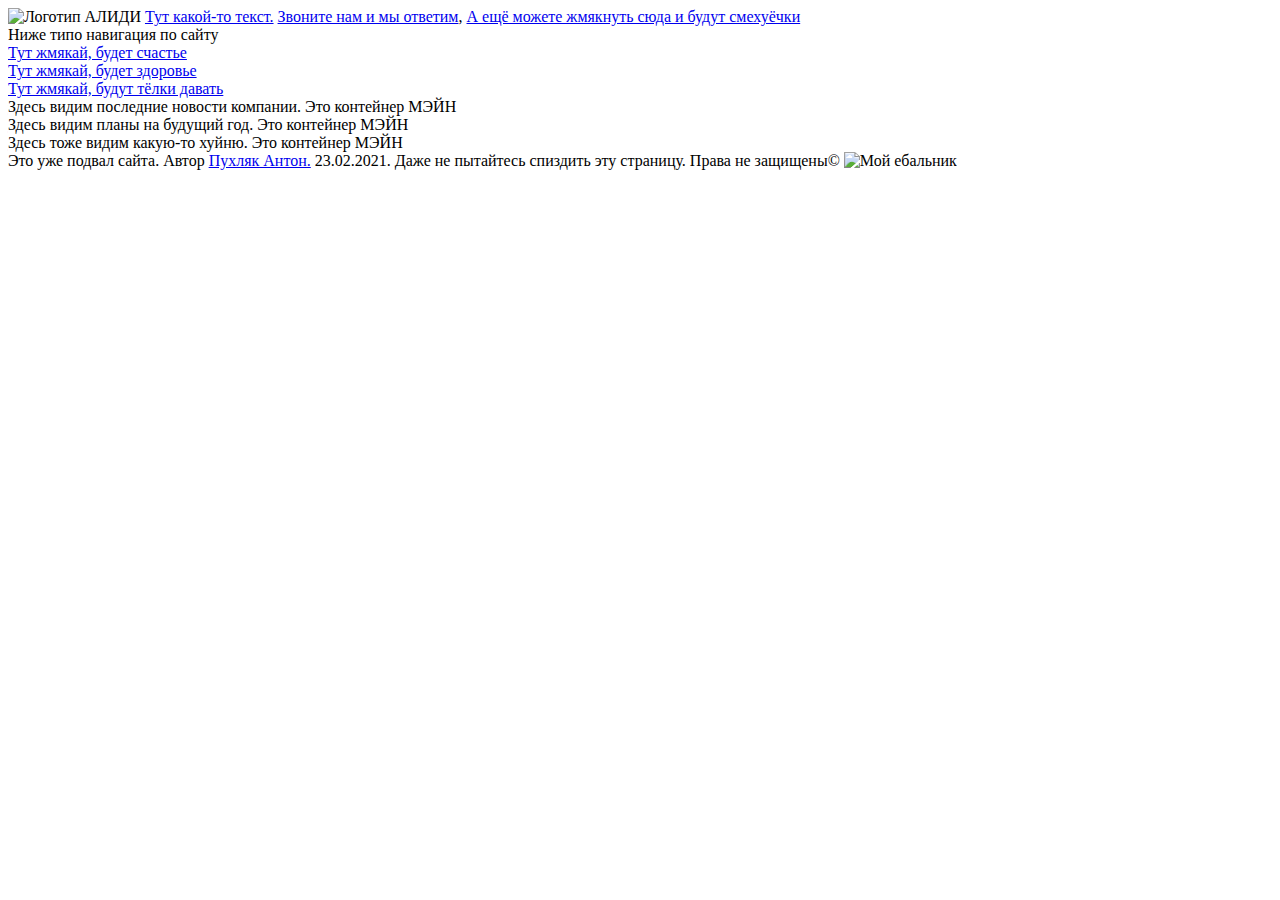
==== index2.html @ 8de06a61 "commit" ====
<!DOCTYPE html>
<html lang="en">
<head>
    <meta charset="UTF-8">
    <meta http-equiv="X-UA-Compatible" content="IE=edge">
    <meta name="viewport" content="width=device-width, initial-scale=1.0">
    <title>Страница-резюме</title>
    <link rel="icon" type="image/x-icon" href="C:\Users\puhlyk.av\Desktop\Новая папка\favicon.ico">
    <style></style>
</head>
<body>
    <header>
        <div class="header-bg">
            <img src="https://www.alidi.ru/bitrix/templates/alidi/img/logo.png" alt="Логотип АЛИДИ"
            width="256" height="80">
          <a href="file:///C:/Users/puhlyk.av/Desktop/%D0%9D%D0%BE%D0%B2%D0%B0%D1%8F%20%D0%BF%D0%B0%D0%BF%D0%BA%D0%B0/index.html" target="blanc">Тут какой-то текст.</a> 
          <a href="https://city-call.ru/" target="blanc"> Звоните нам и мы ответим</a>, 
          <a href="https://banana.by/" target="blanc"> А ещё можете жмякнуть сюда и будут смехуёчки</a>
        </div>
    </header>
    <nav>
        <div>Ниже типо навигация по сайту
        </div>
        <div><a href="https://www.tut.by/" target="blanc">Тут жмякай, будет счастье</a>
        </div>
        <div><a href="https://people.onliner.by/" target="blanc">Тут жмякай, будет здоровье</a>
        </div>
        <div><a href="https://www.rmes.ru/" target="blanc">Тут жмякай, будут тёлки давать</a>
        </div>
    </nav>
    <main>
        <div>Здесь видим последние новости компании. Это контейнер МЭЙН</div>
        <div>Здесь видим планы на будущий год. Это контейнер МЭЙН</div>
        <div>Здесь тоже видим какую-то хуйню. Это контейнер МЭЙН</div>
    </main>
    <footer>
        <div class="footer-bg">Это уже подвал сайта. Автор 
            <a href="https://vk.com/pukhliak" target="blanc">Пухляк Антон.</a>
             23.02.2021. Даже не пытайтесь спиздить эту страницу. Права не защищены&copy
             <img src="./Image20210223162551.jpg" alt="Мой ебальник" width="300" height="100">
        </div>
    </footer>
</body>
</html>
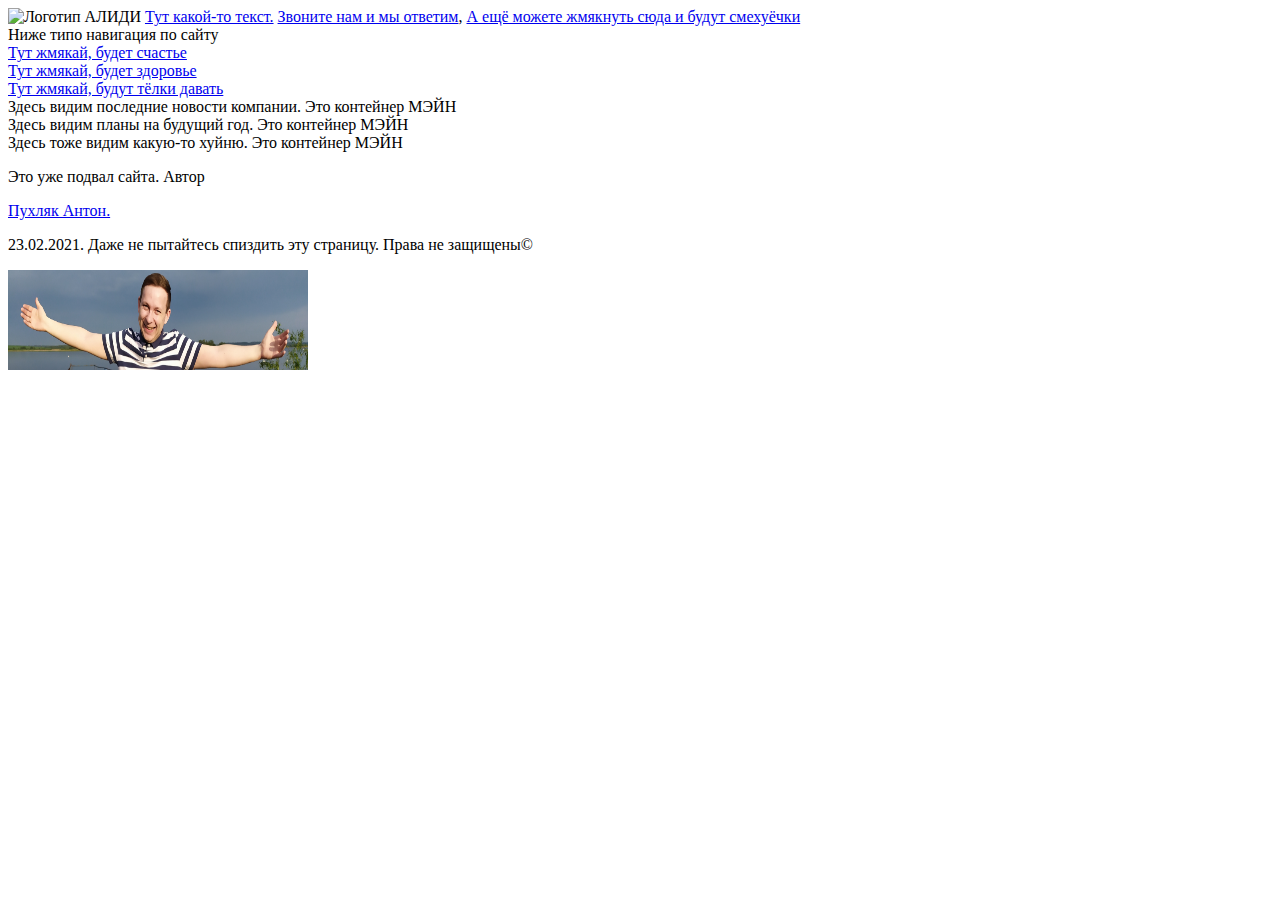
==== commit 54e601af: "commit" ====
--- a/index2.html
+++ b/index2.html
@@ -1,19 +1,18 @@
 <!DOCTYPE html>
-<html lang="en">
+<html lang="ru">
 <head>
     <meta charset="UTF-8">
     <meta http-equiv="X-UA-Compatible" content="IE=edge">
     <meta name="viewport" content="width=device-width, initial-scale=1.0">
+    <link rel="icon" type="image/x-icon" href="./images/favicon.ico">
     <title>Страница-резюме</title>
-    <link rel="icon" type="image/x-icon" href="C:\Users\puhlyk.av\Desktop\Новая папка\favicon.ico">
-    <style></style>
 </head>
 <body>
     <header>
         <div class="header-bg">
             <img src="https://www.alidi.ru/bitrix/templates/alidi/img/logo.png" alt="Логотип АЛИДИ"
             width="256" height="80">
-          <a href="file:///C:/Users/puhlyk.av/Desktop/%D0%9D%D0%BE%D0%B2%D0%B0%D1%8F%20%D0%BF%D0%B0%D0%BF%D0%BA%D0%B0/index.html" target="blanc">Тут какой-то текст.</a> 
+          <a href="./index.html" target="blanc">Тут какой-то текст.</a> 
           <a href="https://city-call.ru/" target="blanc"> Звоните нам и мы ответим</a>, 
           <a href="https://banana.by/" target="blanc"> А ещё можете жмякнуть сюда и будут смехуёчки</a>
         </div>
@@ -29,15 +28,18 @@
         </div>
     </nav>
     <main>
-        <div>Здесь видим последние новости компании. Это контейнер МЭЙН</div>
-        <div>Здесь видим планы на будущий год. Это контейнер МЭЙН</div>
-        <div>Здесь тоже видим какую-то хуйню. Это контейнер МЭЙН</div>
+        <section>
+            <div>Здесь видим последние новости компании. Это контейнер МЭЙН</div>
+            <div>Здесь видим планы на будущий год. Это контейнер МЭЙН</div>
+            <div>Здесь тоже видим какую-то хуйню. Это контейнер МЭЙН</div>
+        </section>
     </main>
     <footer>
-        <div class="footer-bg">Это уже подвал сайта. Автор 
+        <div class="footer-bg">
+            <p>Это уже подвал сайта. Автор </p>
             <a href="https://vk.com/pukhliak" target="blanc">Пухляк Антон.</a>
-             23.02.2021. Даже не пытайтесь спиздить эту страницу. Права не защищены&copy
-             <img src="./Image20210223162551.jpg" alt="Мой ебальник" width="300" height="100">
+             <p>23.02.2021. Даже не пытайтесь спиздить эту страницу. Права не защищены&copy</p>
+             <img src="./images/Image20210223162551.jpg" alt="Мой ебальник" width="300" height="100">
         </div>
     </footer>
 </body>
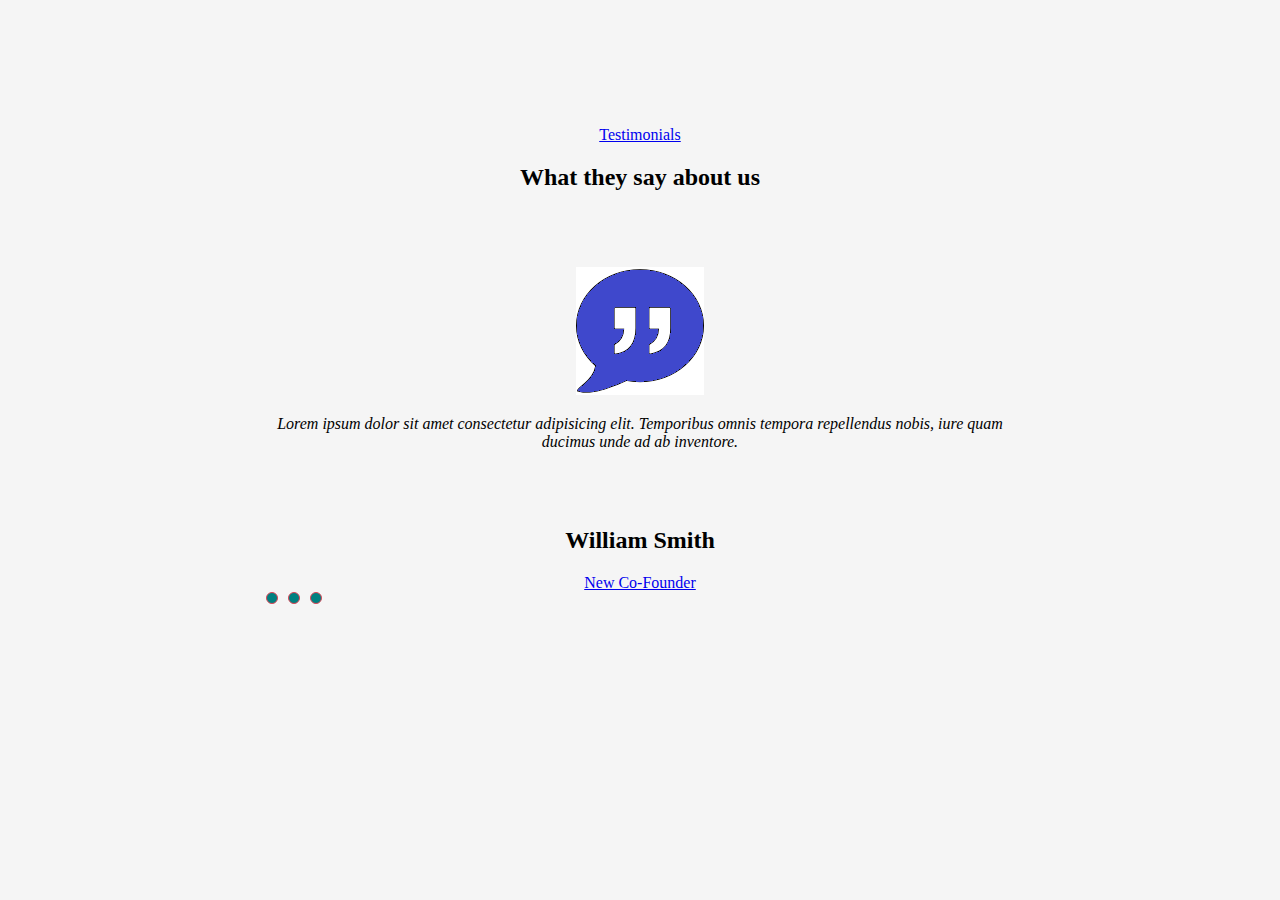
==== commit f97a4dc9: "please check, it dont work..." ====
--- a/index2.html
+++ b/index2.html
@@ -5,42 +5,38 @@
     <meta http-equiv="X-UA-Compatible" content="IE=edge">
     <meta name="viewport" content="width=device-width, initial-scale=1.0">
     <link rel="icon" type="image/x-icon" href="./images/favicon.ico">
+    <link rel="stylesheet" href="./css/style.css"/>
     <title>Страница-резюме</title>
 </head>
 <body>
-    <header>
-        <div class="header-bg">
-            <img src="https://www.alidi.ru/bitrix/templates/alidi/img/logo.png" alt="Логотип АЛИДИ"
-            width="256" height="80">
-          <a href="./index.html" target="blanc">Тут какой-то текст.</a> 
-          <a href="https://city-call.ru/" target="blanc"> Звоните нам и мы ответим</a>, 
-          <a href="https://banana.by/" target="blanc"> А ещё можете жмякнуть сюда и будут смехуёчки</a>
-        </div>
-    </header>
-    <nav>
-        <div>Ниже типо навигация по сайту
-        </div>
-        <div><a href="https://www.tut.by/" target="blanc">Тут жмякай, будет счастье</a>
-        </div>
-        <div><a href="https://people.onliner.by/" target="blanc">Тут жмякай, будет здоровье</a>
-        </div>
-        <div><a href="https://www.rmes.ru/" target="blanc">Тут жмякай, будут тёлки давать</a>
-        </div>
-    </nav>
+    <header class="header">
+ </header>
     <main>
-        <section>
-            <div>Здесь видим последние новости компании. Это контейнер МЭЙН</div>
-            <div>Здесь видим планы на будущий год. Это контейнер МЭЙН</div>
-            <div>Здесь тоже видим какую-то хуйню. Это контейнер МЭЙН</div>
+        <section class="section1">
+            <div>
+                <a href="#">Testimonials</a>
+                <h2>What they say about us</h2>
+             </div>
+             <div class="divqoute">
+                 <img src="./images/qoute.png" alt="pic qoute">
+                 <p>
+                     Lorem ipsum dolor sit amet consectetur adipisicing elit. Temporibus omnis tempora repellendus nobis, iure quam ducimus unde ad ab inventore.
+                 </p>
+             </div>
+             <div class="wil">
+                <h2>William Smith</h2>
+                <a href="#">New Co-Founder</a>
+             </div>
+             <div class="round">
+             </div>
+             <div class="round">
+            </div>
+            <div class="round">
+            </div>
         </section>
     </main>
     <footer>
-        <div class="footer-bg">
-            <p>Это уже подвал сайта. Автор </p>
-            <a href="https://vk.com/pukhliak" target="blanc">Пухляк Антон.</a>
-             <p>23.02.2021. Даже не пытайтесь спиздить эту страницу. Права не защищены&copy</p>
-             <img src="./images/Image20210223162551.jpg" alt="Мой ебальник" width="300" height="100">
-        </div>
+        
     </footer>
 </body>
 </html>--- a/css/style.css
+++ b/css/style.css
@@ -0,0 +1,27 @@
+body {
+    background-color:whitesmoke;
+}
+.section1 {
+    margin-top: 10%;
+    margin-bottom: 20%;
+    margin-left: 20%;
+    margin-right: 20%;
+    text-align: center;
+}
+.divqoute {
+    margin-top: 10%;
+    font-style: italic;
+}
+.wil{
+    margin-top: 10%;
+}
+.round {
+    margin: 0 5px;
+    height: 10px;
+    width: 10px;
+    background-color: teal;
+    border-radius: 50%;
+    border: 1px solid #d45;
+    display: inline-block;
+    float: left;
+}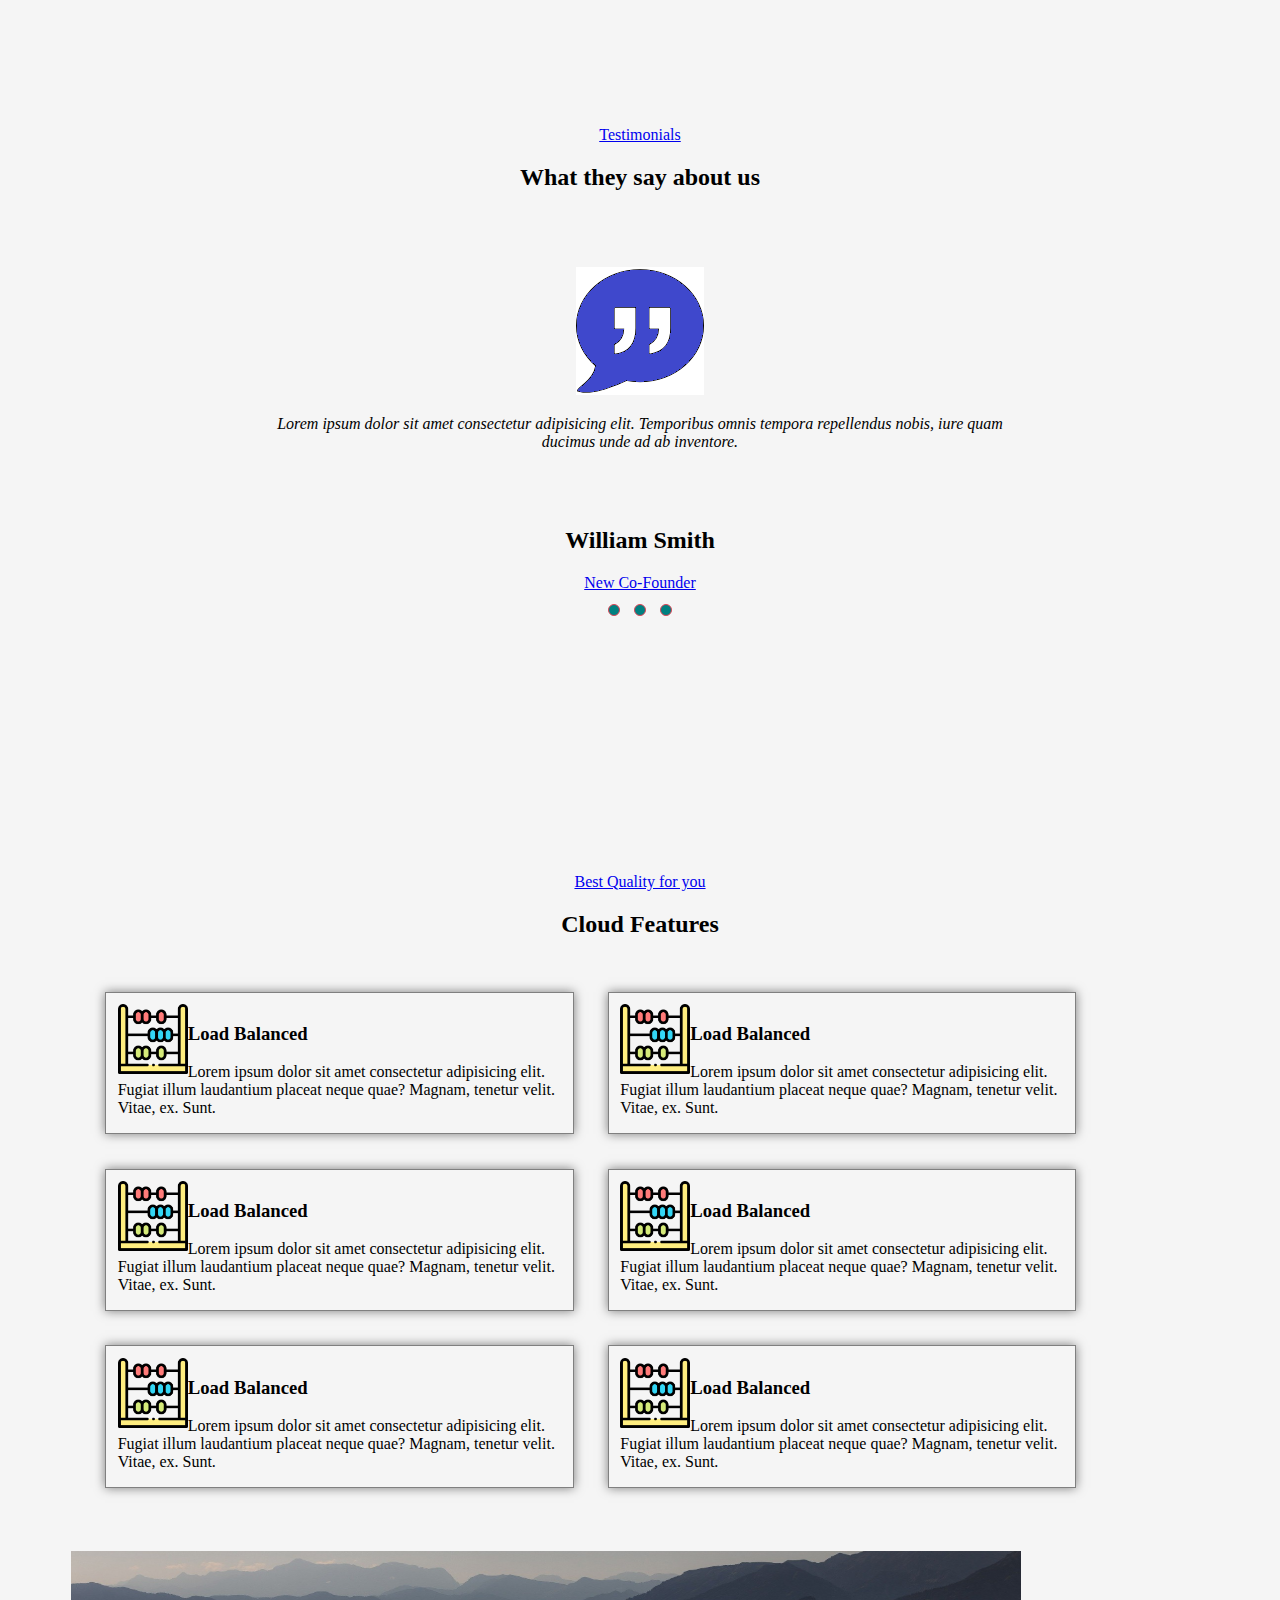
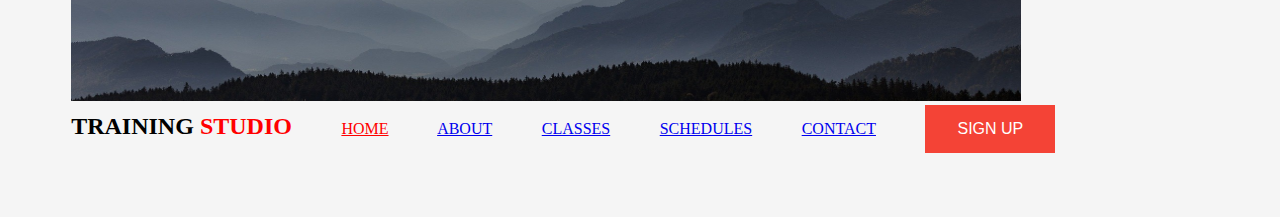
==== commit 6e3642be: "The picture is not merged with the text" ====
--- a/index2.html
+++ b/index2.html
@@ -1,5 +1,5 @@
 <!DOCTYPE html>
-<html lang="ru">
+<html lang="en">
 <head>
     <meta charset="UTF-8">
     <meta http-equiv="X-UA-Compatible" content="IE=edge">
@@ -26,17 +26,76 @@
              <div class="wil">
                 <h2>William Smith</h2>
                 <a href="#">New Co-Founder</a>
+        <div class="preround">
+            <div class="round"></div>
+            <div class="round"></div>
+            <div class="round"></div>
+         </div>
+        </section>
+        <section class="section2">
+            <div class="head1">
+                <a href="#">Best Quality for you</a>
+                <h2>Cloud Features</h2>
              </div>
-             <div class="round">
-             </div>
-             <div class="round">
+            <div class="column">
+                <div class="column__image"><img src="./images/abacus.png" alt="Abacus" class="img1"></div>
+                <div class="column__text">
+                    <h3>Load Balanced</h3>
+                    <p>Lorem ipsum dolor sit amet consectetur adipisicing elit. Fugiat illum laudantium placeat neque quae? Magnam, tenetur velit. Vitae, ex. Sunt.</p>
+               </div>
             </div>
-            <div class="round">
+            <div class="column">
+                <div class="column__image"><img src="./images/abacus.png" alt="Abacus" class="img1"></div>
+                <div class="column__text">
+                    <h3>Load Balanced</h3>
+                    <p>Lorem ipsum dolor sit amet consectetur adipisicing elit. Fugiat illum laudantium placeat neque quae? Magnam, tenetur velit. Vitae, ex. Sunt.</p>
+               </div>
+            </div>
+            <div class="column">
+                <div class="column__image"><img src="./images/abacus.png" alt="Abacus" class="img1"></div>
+                <div class="column__text">
+                    <h3>Load Balanced</h3>
+                    <p>Lorem ipsum dolor sit amet consectetur adipisicing elit. Fugiat illum laudantium placeat neque quae? Magnam, tenetur velit. Vitae, ex. Sunt.</p>
+               </div>
+            </div>
+            <div class="column">
+                <div class="column__image"><img src="./images/abacus.png" alt="Abacus" class="img1"></div>
+                <div class="column__text">
+                    <h3>Load Balanced</h3>
+                    <p>Lorem ipsum dolor sit amet consectetur adipisicing elit. Fugiat illum laudantium placeat neque quae? Magnam, tenetur velit. Vitae, ex. Sunt.</p>
+               </div>
+            </div>
+            <div class="column">
+                <div class="column__image"><img src="./images/abacus.png" alt="Abacus" class="img1"></div>
+                <div class="column__text">
+                    <h3>Load Balanced</h3>
+                    <p>Lorem ipsum dolor sit amet consectetur adipisicing elit. Fugiat illum laudantium placeat neque quae? Magnam, tenetur velit. Vitae, ex. Sunt.</p>
+               </div>
+            </div>
+            <div class="column">
+                <div class="column__image"><img src="./images/abacus.png" alt="Abacus" class="img1"></div>
+                <div class="column__text">
+                    <h3>Load Balanced</h3>
+                    <p>Lorem ipsum dolor sit amet consectetur adipisicing elit. Fugiat illum laudantium placeat neque quae? Magnam, tenetur velit. Vitae, ex. Sunt.</p>
+               </div>
+            </div>
+        </section>
+        <section class="section3">
+        <div class="mount">
+            <img src="./images/mountains.jpg" alt="Mountains" class="mount__pic">
+        </div>
+            <div class="mount__text">
+                <h2 class="mount__text2">TRAINING <span class="red__text">STUDIO</span></h2>
+                <a href="#" class="red__text">HOME</a>
+                <a href="#" class="simple__text">ABOUT</a>
+                <a href="#" class="simple__text">CLASSES</a>
+                <a href="#" class="simple__text">SCHEDULES</a>
+                <a href="#" class="simple__text">CONTACT</a>
+                <button class="button1">SIGN UP</button>
             </div>
         </section>
     </main>
-    <footer>
-        
+    <footer>    
     </footer>
 </body>
 </html>--- a/css/style.css
+++ b/css/style.css
@@ -1,5 +1,6 @@
 body {
     background-color:whitesmoke;
+    box-sizing: border-box;
 }
 .section1 {
     margin-top: 10%;
@@ -15,6 +16,10 @@
 .wil{
     margin-top: 10%;
 }
+.preround {
+text-align: center;
+margin-top: 10px;
+}
 .round {
     margin: 0 5px;
     height: 10px;
@@ -23,5 +28,62 @@
     border-radius: 50%;
     border: 1px solid #d45;
     display: inline-block;
+}
+.section2 {
+    margin-top: 5%;
+    margin-bottom: 5%;
+    margin-left: 5%;
+    margin-right: 5%;
+}
+.head1 {
+    text-align: center;
+}
+.column {
+    width: 40%;
+    padding-left: 1%;
+    padding-top: 1%;
+    margin-top: 3%;
+    margin-left: 3%;
     float: left;
-}+    border: 1px solid grey;
+    box-shadow: 0 0 10px rgba(0,0,0,0.5);
+}
+.column__image img{
+    height: 70px;
+    width: 70px;
+}
+.column__image{
+    float: left;
+}
+.section3 img{
+    width: 950px;
+    height: 150px;
+}
+.section3{
+    margin-top: 15%;
+    margin-bottom: 5%;
+    margin-left: 5%;
+    margin-right: 5%;
+    padding-top: 5%;
+    clear: both;
+}
+.red__text{
+    color: red;
+    padding-right: 4%;
+}
+.mount__text2{
+    display: contents;
+}
+.simple__text{
+    padding-right: 4%;
+}
+.button1{
+    background-color: #f44336;
+    border: none;
+    color: white;
+    padding: 15px 32px;
+    text-align: center;
+    text-decoration: none;
+    display: inline-block;
+    font-size: 16px;
+}
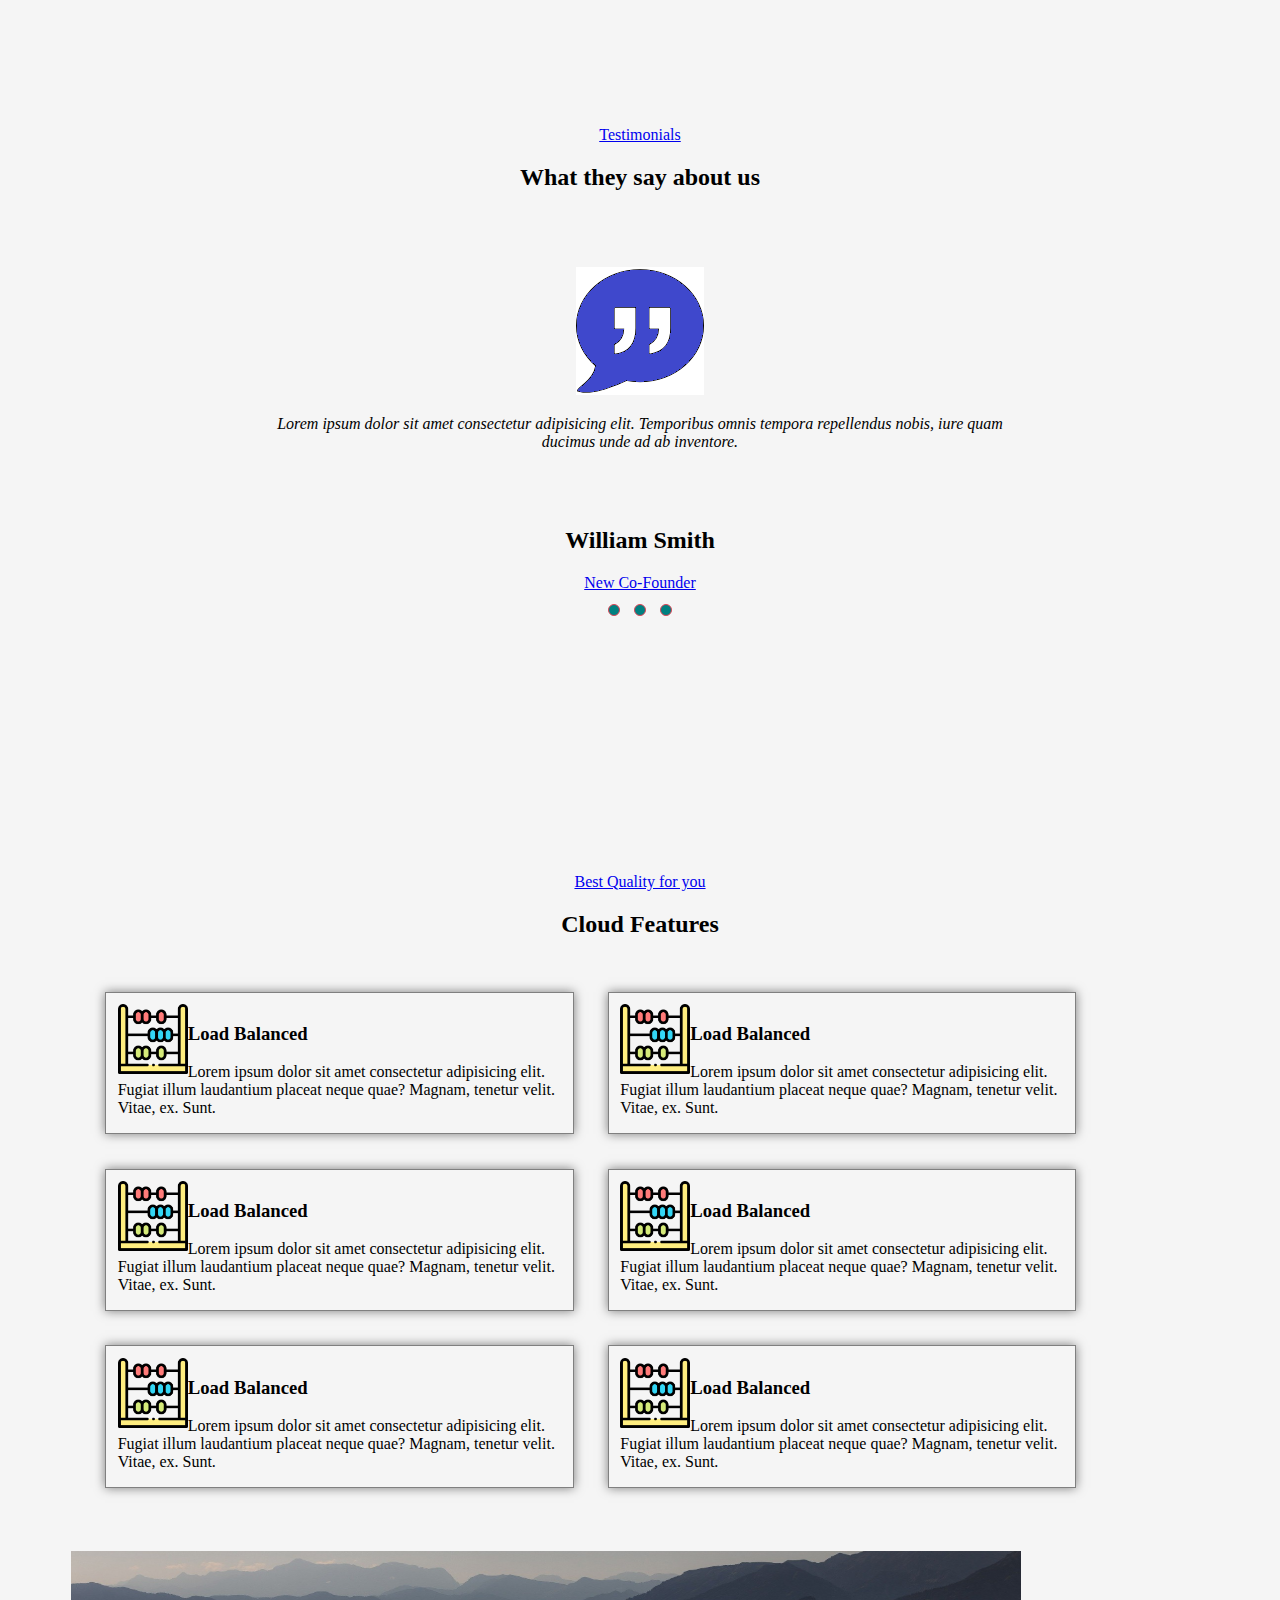
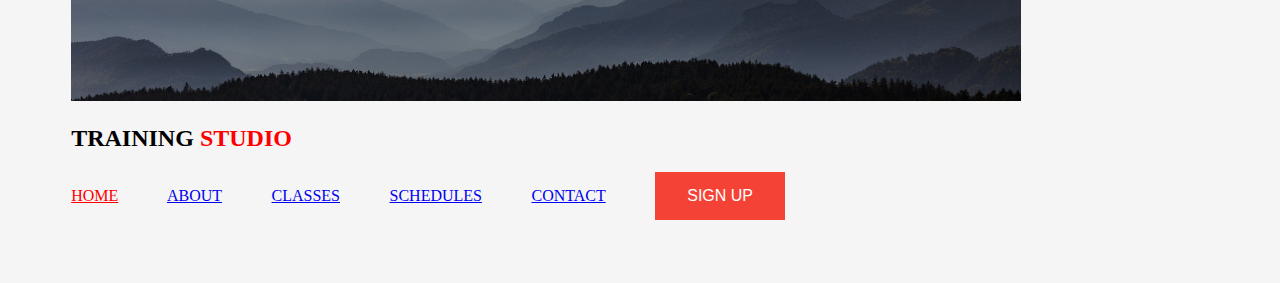
==== commit b58fba43: "commit 3 page" ====
--- a/index2.html
+++ b/index2.html
@@ -85,7 +85,7 @@
             <img src="./images/mountains.jpg" alt="Mountains" class="mount__pic">
         </div>
             <div class="mount__text">
-                <h2 class="mount__text2">TRAINING <span class="red__text">STUDIO</span></h2>
+                <h2 class="mount__text">TRAINING <span class="red__text">STUDIO</span></h2>
                 <a href="#" class="red__text">HOME</a>
                 <a href="#" class="simple__text">ABOUT</a>
                 <a href="#" class="simple__text">CLASSES</a>
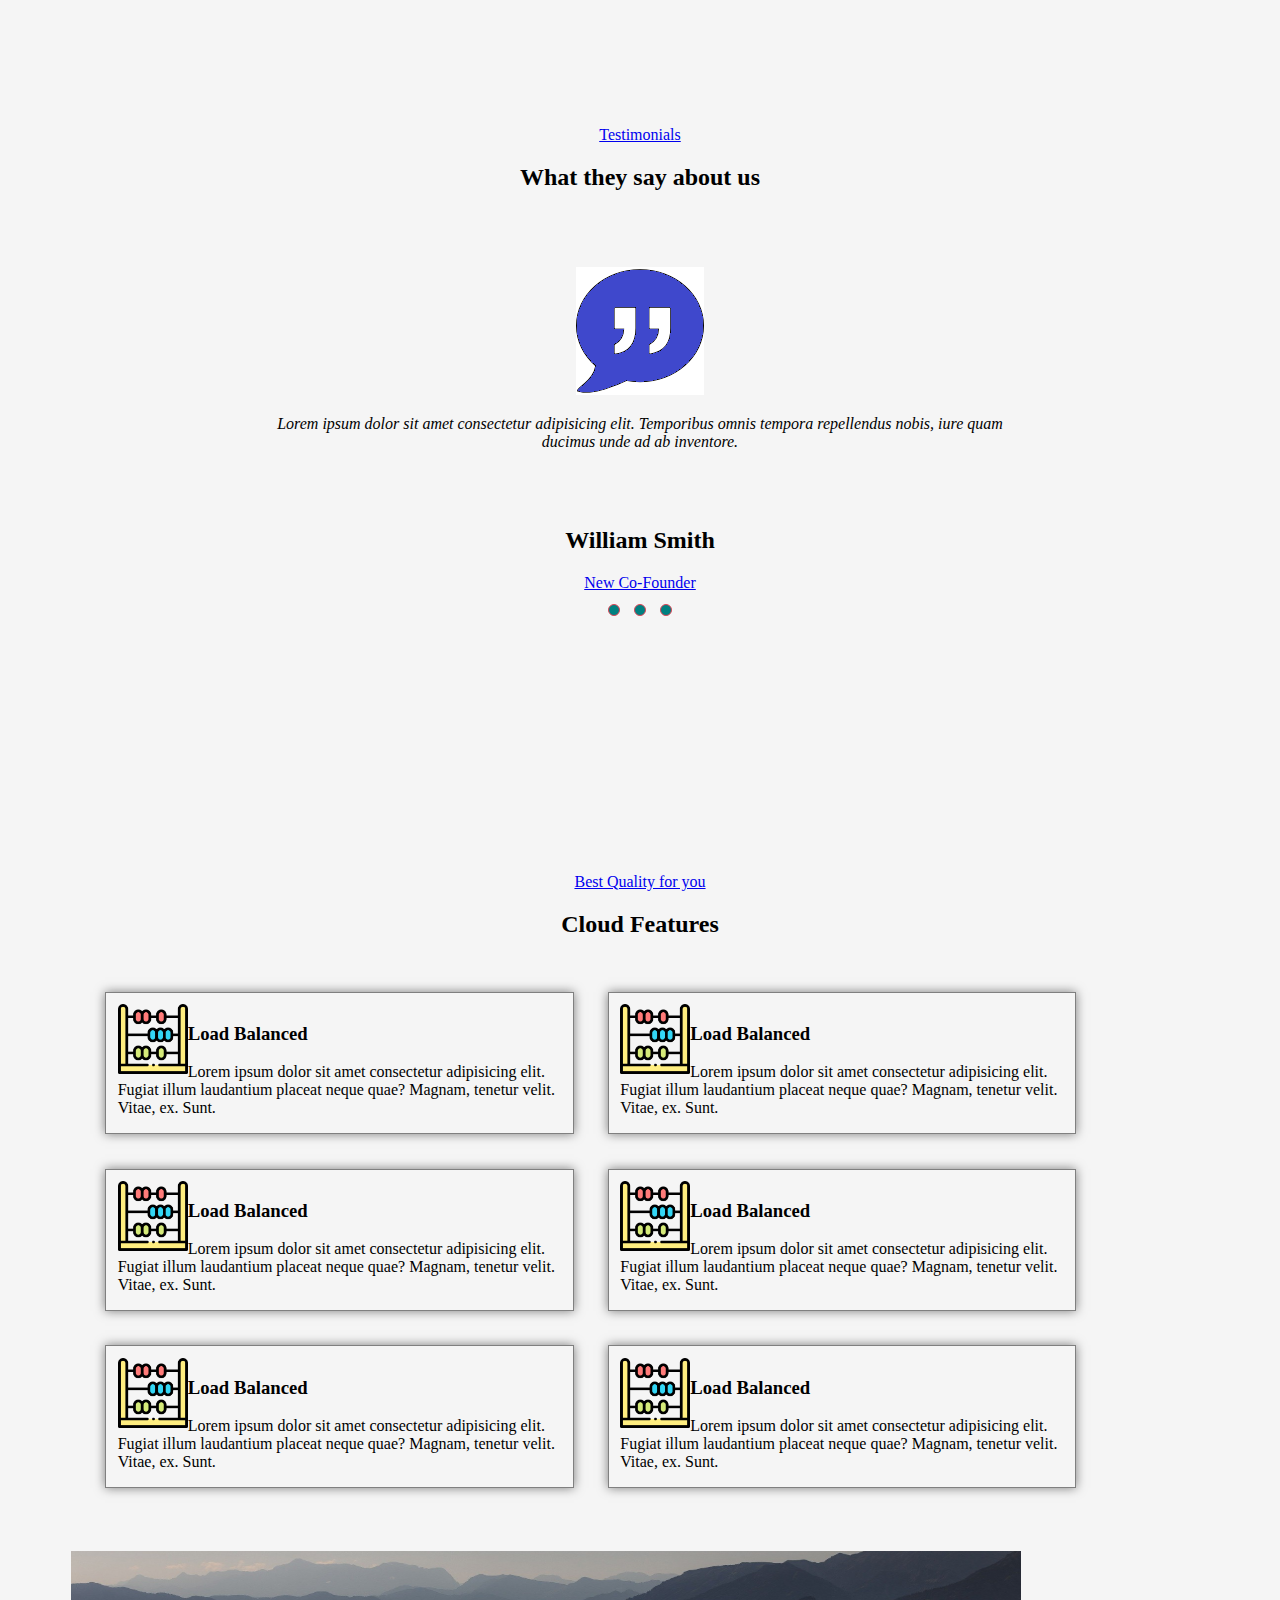
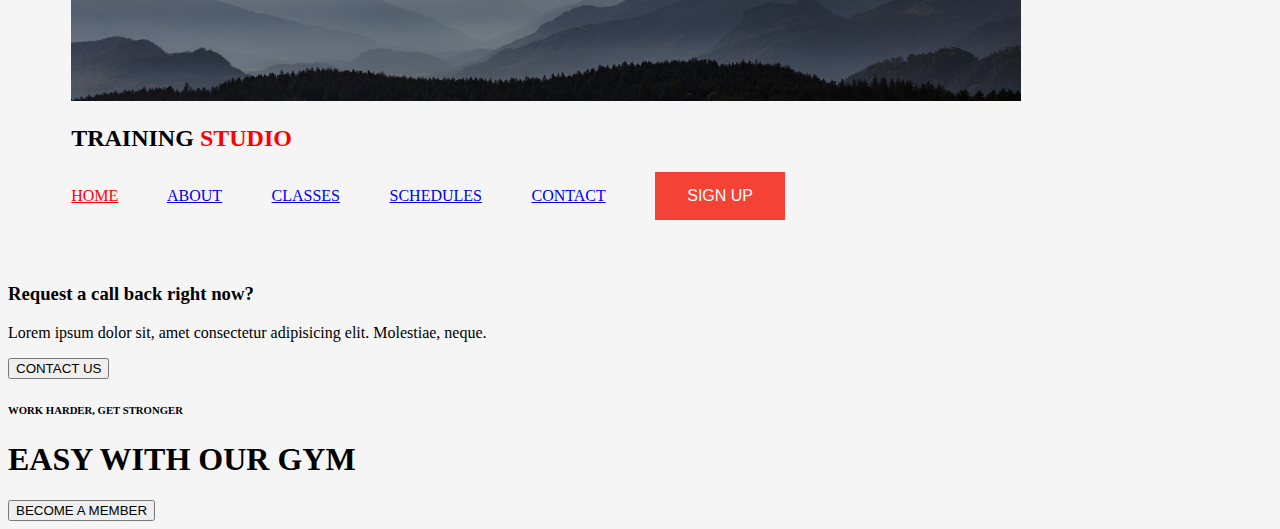
==== commit 3febf362: "pls check last page" ====
--- a/index2.html
+++ b/index2.html
@@ -94,6 +94,26 @@
                 <button class="button1">SIGN UP</button>
             </div>
         </section>
+        <section class="section4">
+            <div class="call__text">
+                <h3>Request a call back right now?</h3>
+                <p>Lorem ipsum dolor sit, amet consectetur adipisicing elit. Molestiae, neque.</p>
+            </div>
+            <div class="call__button"> 
+                <button class="button2">CONTACT US</button>
+            </div>
+        </section>
+        <section class="section5">
+            <div class="gym__text1">
+                <h6>WORK HARDER, GET STRONGER</h6>
+            </div>
+            <div class="gym__text1">
+                <h1>EASY WITH OUR <span class="gym__redtext">GYM</span></h1>
+            </div>
+            <div class="gym__button">
+                <button>BECOME A MEMBER</button>
+            </div>
+        </section>
     </main>
     <footer>    
     </footer>
